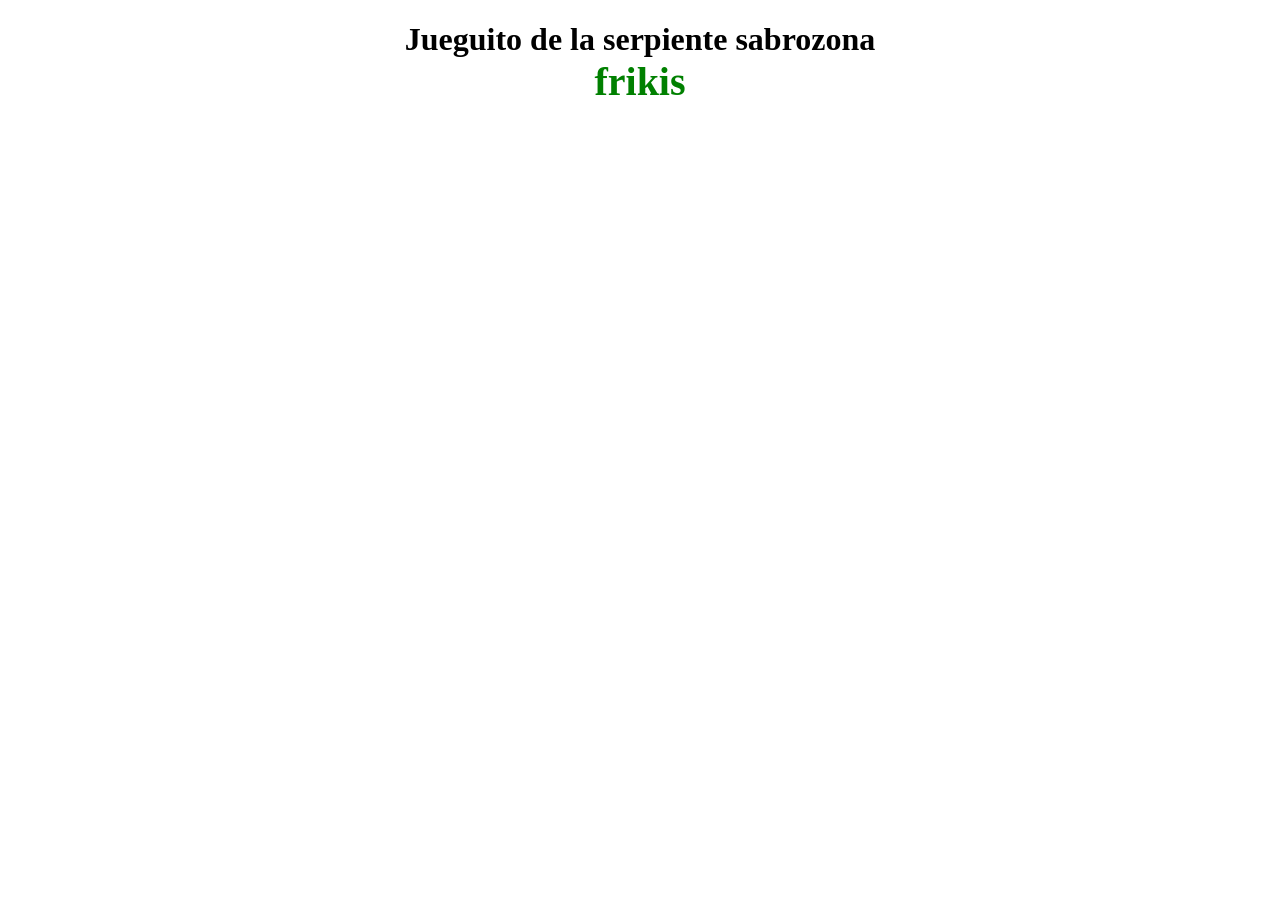
==== practic+/snake.html @ da4affde "Add files via upload" ====
<!DOCTYPE html>
<html lang="en">
<head>
    <meta charset="UTF-8">
    <meta name="viewport" content="width=device-width, initial-scale=1.0">
    <title>Juego de la serpiente</title>
    <link rel="stylesheet"  href="styles.css">
    <script src="script.js"></script>
</head>
<body>
    <h1>Jueguito de la serpiente sabrozona
        <div class="geeks">frikis</div>
    </h1>
    <canvas id="board"></canvas>
</body>
</html>
---- practic+/styles.css ----
body{
    text-align: center;
}
.geeks{
    font-size: 40px;
    font-weight: bold;
    color: green;
}
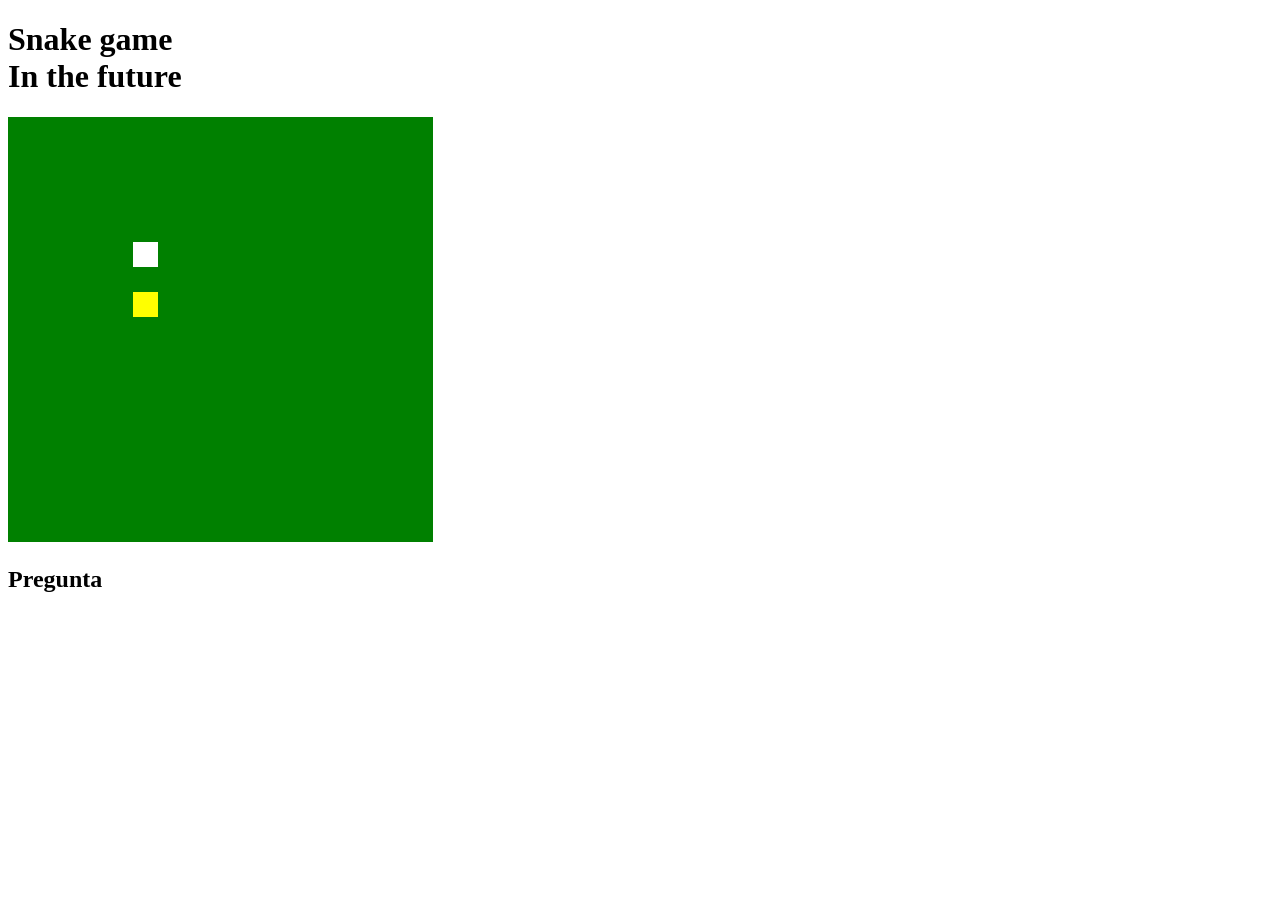
==== commit e156a32f: "Add files via upload" ====
--- a/practic+/snake.html
+++ b/practic+/snake.html
@@ -4,13 +4,21 @@
     <meta charset="UTF-8">
     <meta name="viewport" content="width=device-width, initial-scale=1.0">
     <title>Juego de la serpiente</title>
-    <link rel="stylesheet"  href="styles.css">
+    <link rel="stylesheet"  href="styles (1).css">
     <script src="script.js"></script>
 </head>
 <body>
-    <h1>Jueguito de la serpiente sabrozona
-        <div class="geeks">frikis</div>
+    <h1>Snake game 
+        <div class="geeks">In the future</div>
     </h1>
     <canvas id="board"></canvas>
+    <!-- Modal de preguntas (se muestra al morir) -->
+    <div id="questionModal" class="modal" aria-hidden="true">
+        <div class="modal-content">
+            <h2 id="questionText">Pregunta</h2>
+            <div id="optionsContainer" class="options"></div>
+            <div id="feedback" class="feedback"></div>
+        </div>
+    </div>
 </body>
 </html>
